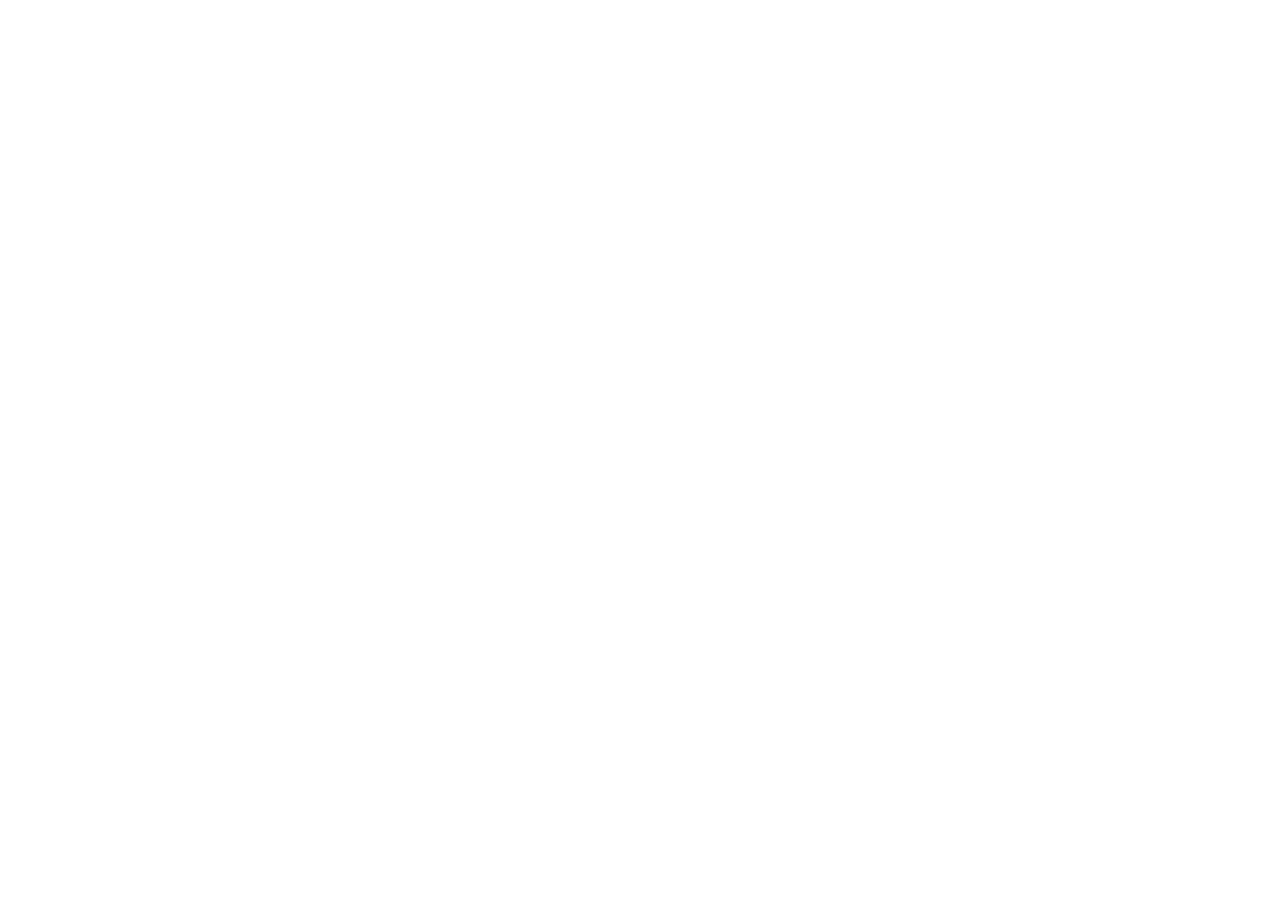
==== docs/index.html @ f0d11d26 "docs agregado" ====
<!doctype html><html lang="en"><head><meta charset="utf-8"/><link rel="icon" href="/favicon.ico"/><meta name="viewport" content="width=device-width,initial-scale=1"/><meta name="theme-color" content="#000000"/><meta name="description" content="Web site created using create-react-app"/><link rel="apple-touch-icon" href="/logo192.png"/><link rel="manifest" href="/manifest.json"/><link rel="stylesheet" href="https://cdnjs.cloudflare.com/ajax/libs/animate.css/4.1.1/animate.min.css"/><link href="https://fonts.googleapis.com/css2?family=Lato:ital,wght@0,400;1,300&display=swap" rel="stylesheet"><title>Gifs App</title><link href="/static/css/main.79e487b7.chunk.css" rel="stylesheet"></head><body><noscript>You need to enable JavaScript to run this app.</noscript><div id="root"></div><script>!function(e){function r(r){for(var n,p,f=r[0],i=r[1],l=r[2],c=0,s=[];c<f.length;c++)p=f[c],Object.prototype.hasOwnProperty.call(o,p)&&o[p]&&s.push(o[p][0]),o[p]=0;for(n in i)Object.prototype.hasOwnProperty.call(i,n)&&(e[n]=i[n]);for(a&&a(r);s.length;)s.shift()();return u.push.apply(u,l||[]),t()}function t(){for(var e,r=0;r<u.length;r++){for(var t=u[r],n=!0,f=1;f<t.length;f++){var i=t[f];0!==o[i]&&(n=!1)}n&&(u.splice(r--,1),e=p(p.s=t[0]))}return e}var n={},o={1:0},u=[];function p(r){if(n[r])return n[r].exports;var t=n[r]={i:r,l:!1,exports:{}};return e[r].call(t.exports,t,t.exports,p),t.l=!0,t.exports}p.m=e,p.c=n,p.d=function(e,r,t){p.o(e,r)||Object.defineProperty(e,r,{enumerable:!0,get:t})},p.r=function(e){"undefined"!=typeof Symbol&&Symbol.toStringTag&&Object.defineProperty(e,Symbol.toStringTag,{value:"Module"}),Object.defineProperty(e,"__esModule",{value:!0})},p.t=function(e,r){if(1&r&&(e=p(e)),8&r)return e;if(4&r&&"object"==typeof e&&e&&e.__esModule)return e;var t=Object.create(null);if(p.r(t),Object.defineProperty(t,"default",{enumerable:!0,value:e}),2&r&&"string"!=typeof e)for(var n in e)p.d(t,n,function(r){return e[r]}.bind(null,n));return t},p.n=function(e){var r=e&&e.__esModule?function(){return e.default}:function(){return e};return p.d(r,"a",r),r},p.o=function(e,r){return Object.prototype.hasOwnProperty.call(e,r)},p.p="/";var f=this["webpackJsonpgif-expert-app"]=this["webpackJsonpgif-expert-app"]||[],i=f.push.bind(f);f.push=r,f=f.slice();for(var l=0;l<f.length;l++)r(f[l]);var a=i;t()}([])</script><script src="/static/js/2.ba604ae7.chunk.js"></script><script src="/static/js/main.96807f2e.chunk.js"></script></body></html>
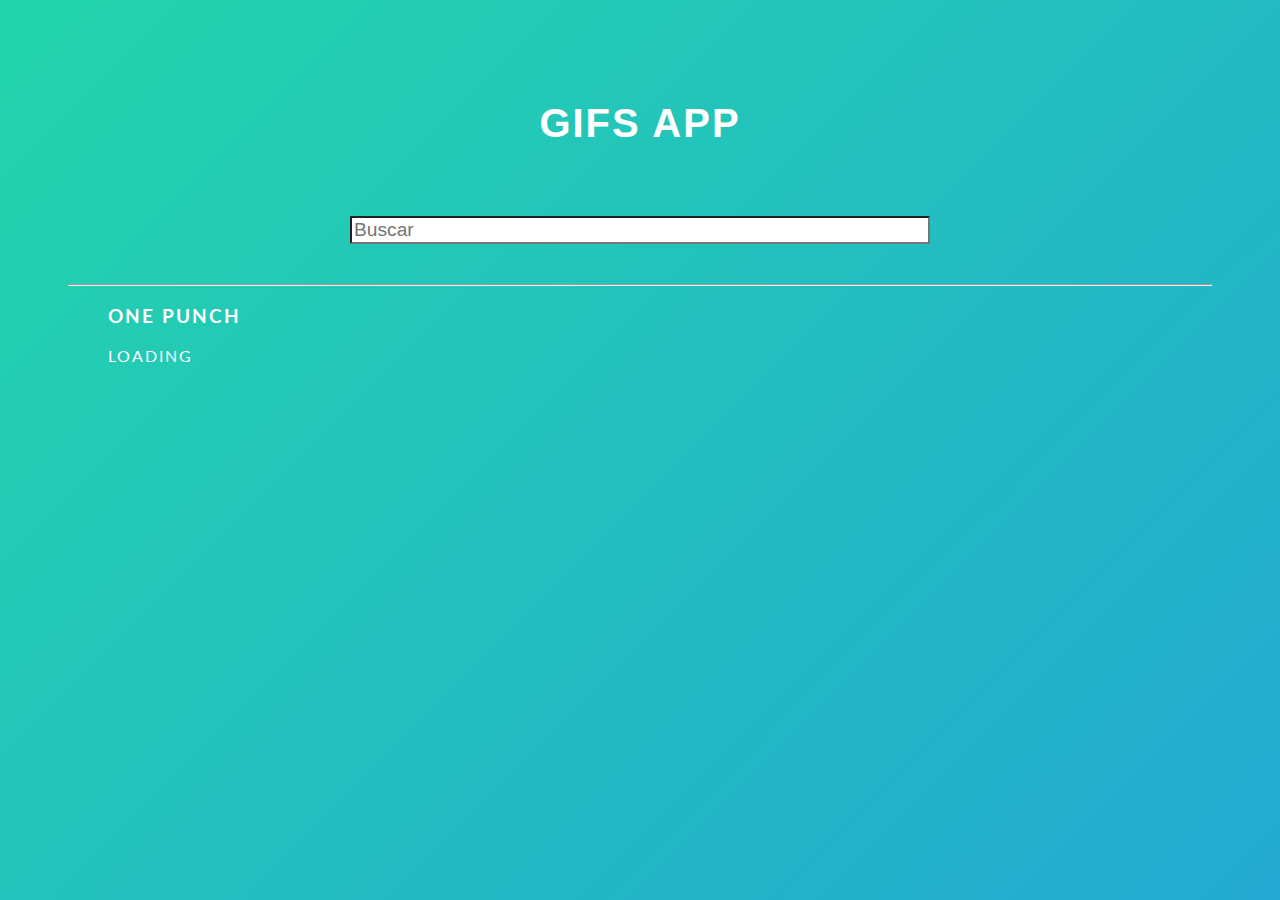
==== commit d416b988: "index.html actualizado" ====
--- a/docs/index.html
+++ b/docs/index.html
@@ -1 +1,100 @@
-<!doctype html><html lang="en"><head><meta charset="utf-8"/><link rel="icon" href="/favicon.ico"/><meta name="viewport" content="width=device-width,initial-scale=1"/><meta name="theme-color" content="#000000"/><meta name="description" content="Web site created using create-react-app"/><link rel="apple-touch-icon" href="/logo192.png"/><link rel="manifest" href="/manifest.json"/><link rel="stylesheet" href="https://cdnjs.cloudflare.com/ajax/libs/animate.css/4.1.1/animate.min.css"/><link href="https://fonts.googleapis.com/css2?family=Lato:ital,wght@0,400;1,300&display=swap" rel="stylesheet"><title>Gifs App</title><link href="/static/css/main.79e487b7.chunk.css" rel="stylesheet"></head><body><noscript>You need to enable JavaScript to run this app.</noscript><div id="root"></div><script>!function(e){function r(r){for(var n,p,f=r[0],i=r[1],l=r[2],c=0,s=[];c<f.length;c++)p=f[c],Object.prototype.hasOwnProperty.call(o,p)&&o[p]&&s.push(o[p][0]),o[p]=0;for(n in i)Object.prototype.hasOwnProperty.call(i,n)&&(e[n]=i[n]);for(a&&a(r);s.length;)s.shift()();return u.push.apply(u,l||[]),t()}function t(){for(var e,r=0;r<u.length;r++){for(var t=u[r],n=!0,f=1;f<t.length;f++){var i=t[f];0!==o[i]&&(n=!1)}n&&(u.splice(r--,1),e=p(p.s=t[0]))}return e}var n={},o={1:0},u=[];function p(r){if(n[r])return n[r].exports;var t=n[r]={i:r,l:!1,exports:{}};return e[r].call(t.exports,t,t.exports,p),t.l=!0,t.exports}p.m=e,p.c=n,p.d=function(e,r,t){p.o(e,r)||Object.defineProperty(e,r,{enumerable:!0,get:t})},p.r=function(e){"undefined"!=typeof Symbol&&Symbol.toStringTag&&Object.defineProperty(e,Symbol.toStringTag,{value:"Module"}),Object.defineProperty(e,"__esModule",{value:!0})},p.t=function(e,r){if(1&r&&(e=p(e)),8&r)return e;if(4&r&&"object"==typeof e&&e&&e.__esModule)return e;var t=Object.create(null);if(p.r(t),Object.defineProperty(t,"default",{enumerable:!0,value:e}),2&r&&"string"!=typeof e)for(var n in e)p.d(t,n,function(r){return e[r]}.bind(null,n));return t},p.n=function(e){var r=e&&e.__esModule?function(){return e.default}:function(){return e};return p.d(r,"a",r),r},p.o=function(e,r){return Object.prototype.hasOwnProperty.call(e,r)},p.p="/";var f=this["webpackJsonpgif-expert-app"]=this["webpackJsonpgif-expert-app"]||[],i=f.push.bind(f);f.push=r,f=f.slice();for(var l=0;l<f.length;l++)r(f[l]);var a=i;t()}([])</script><script src="/static/js/2.ba604ae7.chunk.js"></script><script src="/static/js/main.96807f2e.chunk.js"></script></body></html>+<!doctype html>
+<html lang="en">
+
+<head>
+    <meta charset="utf-8" />
+    <link rel="icon" href="./favicon.ico" />
+    <meta name="viewport" content="width=device-width,initial-scale=1" />
+    <meta name="theme-color" content="#000000" />
+    <meta name="description" content="Web site created using create-react-app" />
+    <link rel="apple-touch-icon" href="./logo192.png" />
+    <link rel="manifest" href="./manifest.json" />
+    <link rel="stylesheet" href="https://cdnjs.cloudflare.com/ajax/libs/animate.css/4.1.1/animate.min.css" />
+    <link href="https://fonts.googleapis.com/css2?family=Lato:ital,wght@0,400;1,300&display=swap" rel="stylesheet">
+    <title>Gifs App</title>
+    <link href="./static/css/main.79e487b7.chunk.css" rel="stylesheet">
+</head>
+
+<body><noscript>You need to enable JavaScript to run this app.</noscript>
+    <div id="root"></div>
+    <script>
+        ! function (e) {
+            function r(r) {
+                for (var n, p, f = r[0], i = r[1], l = r[2], c = 0, s = []; c < f.length; c++) p = f[c], Object
+                    .prototype.hasOwnProperty.call(o, p) && o[p] && s.push(o[p][0]), o[p] = 0;
+                for (n in i) Object.prototype.hasOwnProperty.call(i, n) && (e[n] = i[n]);
+                for (a && a(r); s.length;) s.shift()();
+                return u.push.apply(u, l || []), t()
+            }
+
+            function t() {
+                for (var e, r = 0; r < u.length; r++) {
+                    for (var t = u[r], n = !0, f = 1; f < t.length; f++) {
+                        var i = t[f];
+                        0 !== o[i] && (n = !1)
+                    }
+                    n && (u.splice(r--, 1), e = p(p.s = t[0]))
+                }
+                return e
+            }
+            var n = {},
+                o = {
+                    1: 0
+                },
+                u = [];
+
+            function p(r) {
+                if (n[r]) return n[r].exports;
+                var t = n[r] = {
+                    i: r,
+                    l: !1,
+                    exports: {}
+                };
+                return e[r].call(t.exports, t, t.exports, p), t.l = !0, t.exports
+            }
+            p.m = e, p.c = n, p.d = function (e, r, t) {
+                p.o(e, r) || Object.defineProperty(e, r, {
+                    enumerable: !0,
+                    get: t
+                })
+            }, p.r = function (e) {
+                "undefined" != typeof Symbol && Symbol.toStringTag && Object.defineProperty(e, Symbol.toStringTag, {
+                    value: "Module"
+                }), Object.defineProperty(e, "__esModule", {
+                    value: !0
+                })
+            }, p.t = function (e, r) {
+                if (1 & r && (e = p(e)), 8 & r) return e;
+                if (4 & r && "object" == typeof e && e && e.__esModule) return e;
+                var t = Object.create(null);
+                if (p.r(t), Object.defineProperty(t, "default", {
+                        enumerable: !0,
+                        value: e
+                    }), 2 & r && "string" != typeof e)
+                    for (var n in e) p.d(t, n, function (r) {
+                        return e[r]
+                    }.bind(null, n));
+                return t
+            }, p.n = function (e) {
+                var r = e && e.__esModule ? function () {
+                    return e.default
+                } : function () {
+                    return e
+                };
+                return p.d(r, "a", r), r
+            }, p.o = function (e, r) {
+                return Object.prototype.hasOwnProperty.call(e, r)
+            }, p.p = "/";
+            var f = this["webpackJsonpgif-expert-app"] = this["webpackJsonpgif-expert-app"] || [],
+                i = f.push.bind(f);
+            f.push = r, f = f.slice();
+            for (var l = 0; l < f.length; l++) r(f[l]);
+            var a = i;
+            t()
+        }([])
+    </script>   
+    <script src="./static/js/2.ba604ae7.chunk.js"></script>
+    <script src="./static/js/main.96807f2e.chunk.js"></script>
+</body>
+
+</html>--- a/docs/static/css/main.79e487b7.chunk.css
+++ b/docs/static/css/main.79e487b7.chunk.css
@@ -0,0 +1,2 @@
+body{padding:60px;text-transform:uppercase;letter-spacing:2px;background-image:linear-gradient(-45deg,#ee7752,#e73c7e,#23a6d5,#23d5ab);background-size:400% 400%;-webkit-animation:change 10s ease-in-out infinite;animation:change 10s ease-in-out infinite;font-family:"Lato",sans-serif;color:#fff}@-webkit-keyframes change{0%{background-position:0 50%}50%{background-position:100% 50%}to{background-position:0 50%}}@keyframes change{0%{background-position:0 50%}50%{background-position:100% 50%}to{background-position:0 50%}}form{text-align:center;margin:70px 0 40px}input{background-color:#fff;color:grey;font-size:1.2rem;width:50%}.gifExpertApp{text-align:center;font-size:40px;font-family:Verdana,Geneva,Tahoma,sans-serif}.inputValue{color:#000;border-radius:6px solid #fff}.card-grid{display:flex;flex-direction:row;flex-wrap:wrap}.card{align-content:center;border:2px solid #fff;border-radius:3px;margin-bottom:10px;margin-right:10px;overflow:hidden}.card p{padding:5px;text-align:center}.card img{max-height:170px}
+/*# sourceMappingURL=main.79e487b7.chunk.css.map */